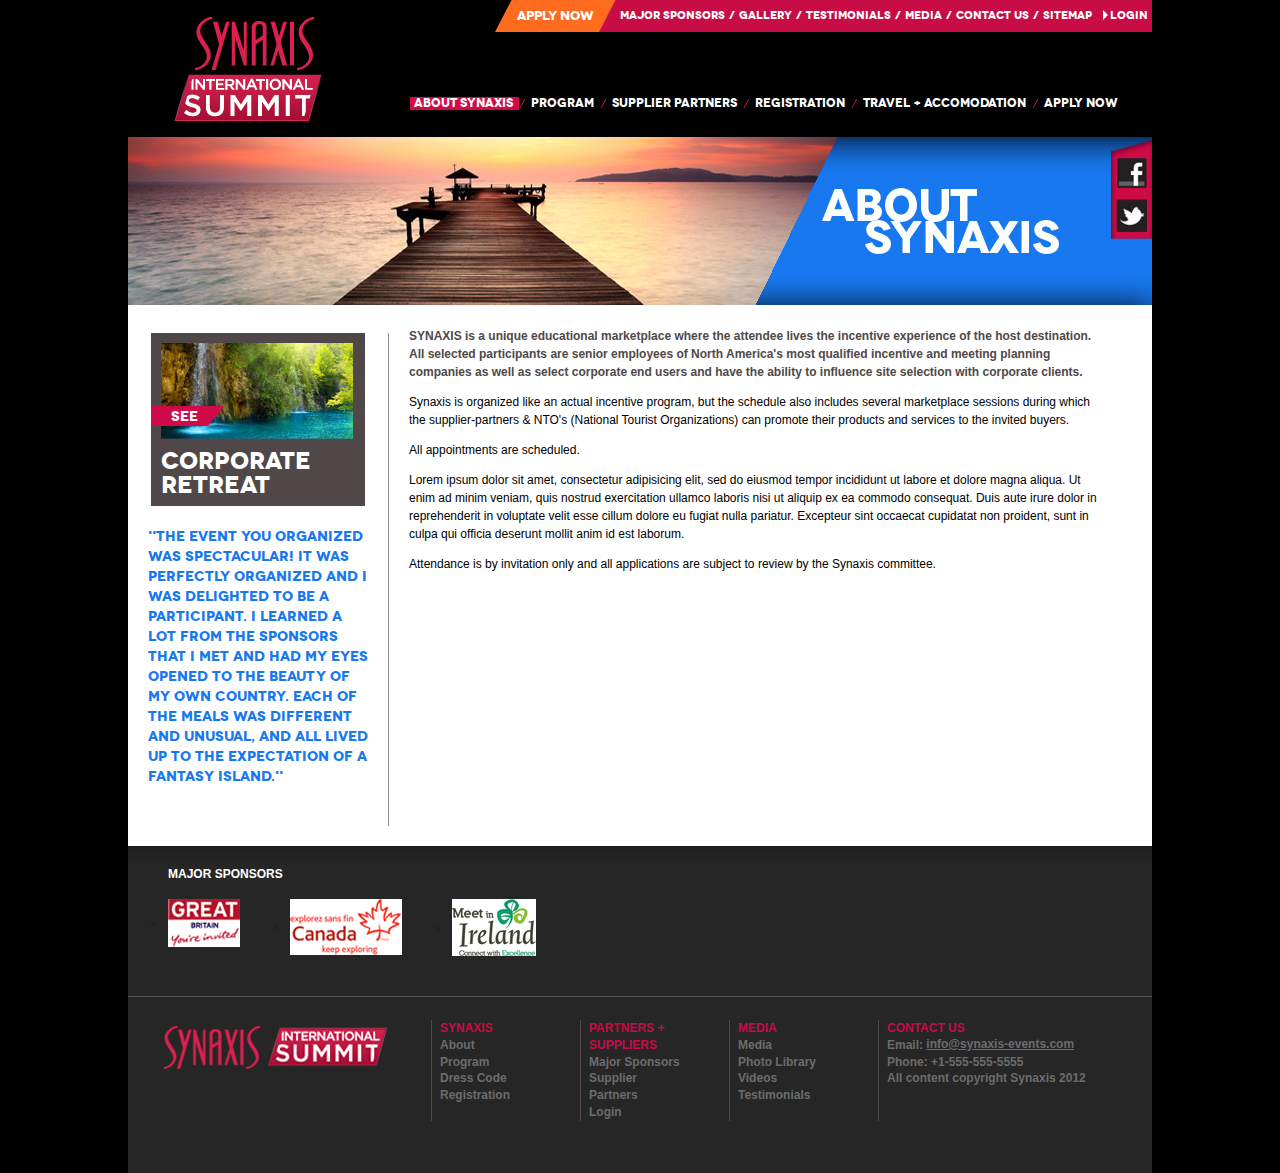
==== about.html @ 35f59255 "initial commit" ====
<!DOCTYPE html>
<!--[if IE 8]>         <html class="no-js lt-ie9"> <![endif]-->
<!--[if gt IE 8]><!--> <html class="no-js"> <!--<![endif]-->
    <head>
      <meta charset="utf-8">
      <meta http-equiv="X-UA-Compatible" content="IE=edge,chrome=1">
      <title>Synaxis - International Summit</title>
      <meta name="description" content="">
      <meta name="viewport" content="width=device-width">
      <link rel="stylesheet" href="css/normalize.min.css">
      <link rel="stylesheet" href="css/main.css">
      <!--[if lt IE 9]>
          <script src="//html5shiv.googlecode.com/svn/trunk/html5.js"></script>
          <script>window.html5 || document.write('<script src="js/vendor/html5shiv.js"><\/script>')</script>
      <![endif]-->
    </head>
    <body class="template-two">
      <!--[if lt IE 8]>
          <p class="chromeframe">You are using an outdated browser. <a href="http://browsehappy.com/">Upgrade your browser today</a> or <a href="http://www.google.com/chromeframe/?redirect=true">install Google Chrome Frame</a> to better experience this site.</p>
      <![endif]-->
      <header>
        <nav class="primary">
          <ul>
            <li><a href="#" title="APPLY NOW">APPLY NOW</a></li>
            <li><a href="#" title="Major sponsors">Major sponsors</a></li>
            <span class="slash">/</span>
            <li><a href="#" title="Gallery">Gallery</a></li>
            <span class="slash">/</span>
            <li><a href="#" title="TESTIMONIALS">TESTIMONIALS</a></li>
            <span class="slash">/</span>
            <li><a href="#" title="MEDIA">MEDIA</a></li>
            <span class="slash">/</span>
            <li><a href="#" title="CONTACT US">CONTACT US</a></li>
            <span class="slash">/</span>
            <li><a href="#" title="SITEMAP">SITEMAP</a></li>
            <li><a href="#" title="LOGIN">LOGIN</a></li>
          </ul>
        </nav>
        <h1 class="ir"><a href="#" title="homepage">Synaxis - International Summit</a></h1>
        <nav class="secondary">
          <ul>
            <li><a href="#" title="about SYNAXIS">About SYNAXIS</a></li>
            <li><a href="#" title="ProGRAM">ProGRAM</a></li>
            <li><a href="#" title="Aupplier Partners">Supplier Partners</a></li>
            <li><a href="#" title="Registration">Registration</a></li>
            <li><a href="#" title="Travel and ACCOMODATION">Travel + ACCOMODATION</a></li>
            <li><a href="#" title="APPLY NOW">APPLY NOW</a></li>
          </ul>
        </nav>
        <div class="clearfix"></div>
      </header>
      
      <div id="content">
        <div id="masthead">
          <img src="images/masthead-about.jpg" alt="masthead-about" width="1024" height="168" />
          <a href="#" title="facebook" class="ir">facebook link</a>
          <a href="#" title="twitter" class="ir">twitter link</a>
        </div>
        <aside>
          <div id="corporate-retreat">
            <img src="images/corporate-retreats.jpg" alt="corporate-retreats" width="192" height="96" />
            <p class="see">see</p>
            <h3>corporate retreat</h3>
          </div>
          <p>"The event you organized was spectacular! It was perfectly organized and I was delighted to be a
 participant. I learned a lot from the sponsors that I met and had my eyes opened to the beauty of my own country. Each of the meals was different and unusual, and all lived up to the expectation of a Fantasy Island."</p>
        </aside>
        <div class="verbage">
          <p class="intro">SYNAXIS is a unique educational marketplace where the attendee lives the incentive experience of the host destination. All selected participants are senior employees of North America's most qualified incentive and meeting planning companies as well as select corporate end users and have the ability to influence site selection with corporate clients.</p>
          <p>Synaxis is organized like an actual incentive program, but the schedule also includes several marketplace sessions during which the supplier-partners & NTO's (National Tourist Organizations) can promote their products and services to the invited buyers.</p>
          <p>All appointments are scheduled.</p>
          <p>Lorem ipsum dolor sit amet, consectetur adipisicing elit, sed do eiusmod tempor incididunt ut labore et dolore magna aliqua. Ut enim ad minim veniam, quis nostrud exercitation ullamco laboris nisi ut aliquip ex ea commodo consequat. Duis aute irure dolor in reprehenderit in voluptate velit esse cillum dolore eu fugiat nulla pariatur. Excepteur sint occaecat cupidatat non proident, sunt in culpa qui officia deserunt mollit anim id est laborum.</p>
          <p>Attendance is by invitation only and all applications are subject to review by the Synaxis committee.</p>
        </div>
        <div class="clearfix"></div>
      </div>
      
      <footer>
        <div id="sponsors">
          <h3>MAJOR SPONSORS</h3>
          <ul>
            <li><a href="#"><img src="images/sponsor1.png" alt="sponsor1" width="72" height="48" /></a></li>
            <li><a href="#"><img src="images/sponsor2.png" alt="sponsor2" width="112" height="56" /></a></li>
            <li><a href="#"><img src="images/sponsor3.png" alt="sponsor3" width="84" height="57" /></a></li>
          </ul>
        </div>
        <hr />
        <h2 class="ir"><a href="#" title="homepage">Synaxis - International Summit</a></h2>
        <nav>
          <ul>
            <li>SYNAXIS</li>
            <li><a href="#" title="About">About</a></li>
            <li><a href="#" title="Program">Program</a></li>
            <li><a href="#" title="Dress Code">Dress Code</a></li>
            <li><a href="#" title="Registration">Registration</a></li>
          </ul>
          <ul>
            <li>PARTNERS + SUPPLIERS</li>
            <li><a href="#" title="Major Sponsors">Major Sponsors</a></li>
            <li><a href="#" title="Supplier Partners">Supplier Partners</a></li>
            <li><a href="#" title="Login">Login</a></li>
          </ul>
          <ul>
            <li>MEDIA</li>
            <li><a href="#" title="Media">Media</a></li>
            <li><a href="#" title="Photo Library">Photo Library</a></li>
            <li><a href="#" title="Videos">Videos</a></li>
            <li><a href="#" title="Testimonials">Testimonials</a></li>
          </ul>
        </nav>
        <ul class="extra-info">
          <li>CONTACT US</li>
          <li>Email: <a href="mailto:info@synaxis-events.com">info@synaxis-events.com</a></li>
          <li>Phone: +1-555-555-5555</li>
          <li>All content copyright Synaxis 2012</li>
        </ul>
        <div class="clearfix"></div>
      </footer>
  
      <script src="//ajax.googleapis.com/ajax/libs/jquery/1.8.0/jquery.min.js"></script>
      <script>window.jQuery || document.write('<script src="js/vendor/jquery-1.8.0.min.js"><\/script>')</script>
  
      <script src="js/plugins.js"></script>
      <script src="js/main.js"></script>
    </body>
</html>
---- css/main.css ----
/* ==========================================================================
   HTML5 Boilerplate styles - h5bp.com (generated via initializr.com)
   ========================================================================== */

html, button, input, select, textarea { color: #222; }
body { font-size: 1em; line-height: 1.4; }
::-moz-selection { background: #b3d4fc; text-shadow: none; }
::selection { background: #b3d4fc; text-shadow: none; }
hr { display: block; height: 1px; border: 0; border-top: 1px solid #ccc; margin: 1em 0; padding: 0; }
img { vertical-align: middle; }
fieldset { border: 0; margin: 0; padding: 0; }
textarea { resize: vertical; }
.chromeframe { margin: 0.2em 0; background: #ccc; color: #000; padding: 0.2em 0; }


/* ==========================================================================
   Author's custom styles
   ========================================================================== */
@font-face {
    font-family: 'NovecentowideBookBold';
    src: url('../fonts/Novecentowide-Bold-webfont.eot');
    src: url('../fonts/Novecentowide-Bold-webfont.eot?#iefix') format('embedded-opentype'),
         url('../fonts/Novecentowide-Bold-webfont.woff') format('woff'),
         url('../fonts/Novecentowide-Bold-webfont.ttf') format('truetype'),
         url('../fonts/Novecentowide-Bold-webfont.svg#NovecentowideBookBold') format('svg');
    font-weight: normal;
    font-style: normal;

}
body { background-color: #000; width: 1024px; margin: 0 auto; font-family: 'NovecentowideBookBold', sans-serif;}
header .primary { height: 32px; float: right; background: #c70c46; font-size: 10.5px; }
header .primary ul { padding: 0; margin: 0; }
header .primary ul li, header .primary ul .slash { float: left; color: #fff; height: 32px; line-height: 3em; }
header .primary ul li a { color: #fff; text-decoration: none; margin: 0 4px; padding: 10px 0; }
header .primary ul li a:hover { color: #000; -webkit-transition: color 200ms linear; -moz-transition: color 200ms linear; -ms-transition: color 200ms linear; -o-transition: color 200ms linear; transition: color 200ms linear; }
header .primary ul li:first-child { background: url(../images/primary-middle-bg.png) repeat-x; font-size: 13px; line-height: 2.5em; }
header .primary ul li:first-child:before, header .primary ul li:first-child:after { display: inline-block; width: 18px; height: 32px; background: url(../images/primary-left-bg.png) no-repeat; content: ""; position: absolute; margin-left: -18px; }
header .primary ul li:first-child:after { background: url(../images/primary-right-bg.png) no-repeat; margin-right: -18px;}
header .primary ul li:first-child a { padding-right: 18px; }
header .primary ul li:last-child { margin-left: 10px; }
header .primary ul li:last-child:before { border-top: 5px solid transparent; border-bottom: 5px solid 
transparent; border-left: 5px solid #fff; display: block; position: absolute; content: ""; margin-top: 10px; margin-left: -3px; }
header h1 { margin: 0; padding: 0; display: inline; }
header h1 a { width: 150px; height: 106px; display: block; background: url(../images/logo-top.png) no-repeat; margin: 16px 0 0 45px; padding: 0; float: left; }
header .secondary { float: right;  font-size: 12px; margin-top: 65px; margin-right: 20px; }
header .secondary ul { padding: 0; margin: 0; }
header .secondary ul li { line-height: 13px; }
header .secondary ul li { float: left; color: #fff; height: 13px; }

header .secondary ul li:before, header .secondary ul li:after { display: inline-block; width: 8px; height: 13px; background: url(../images/secondary-slash-left.png) no-repeat; content: ""; position: absolute; margin-left: -8px; }
header .secondary ul li:first-child:before, header .secondary ul li:after { background: none; }
header .secondary ul li:hover { background-color: #d20a49; }
header .secondary ul li:hover:before, header .secondary ul li:hover:after { background: url(../images/secondary-left-bg.png) no-repeat; margin-left: -8px; }
header .secondary ul li:hover:after { background: url(../images/secondary-right-bg.png) no-repeat; margin-right: -8px;}
header .secondary ul li a { color: #fff; text-decoration: none; margin: 0 4px; padding-right: 10px; }

#content { margin-top: 15px; }
#slides { position: relative; margin-bottom: 11px; }
#slides .caption-top { position: absolute; z-index: 10; background: #000; color: #fff; padding: 2px 18px; margin-left: 45px; }
#slides .caption-top + .caption-top { margin-top: 45px; }
#slides .caption-top + .caption-top + .caption-top { margin-top: 74px; padding-left: 63px; margin-left: 0; color: #c70c46;  }
#slides .caption-top a { text-decoration: none; color: #C70C46; }
#slides .caption-top a:hover { color: #fc6a1f; -webkit-transition: color 200ms linear; -moz-transition: color 200ms linear; -ms-transition: color 200ms linear; -o-transition: color 200ms linear; transition: color 200ms linear; }
#slides .prev, #slides .next { position: absolute; top: 120px; z-index: 100; font-size: 50px; opacity: 0.5; color: #000; text-decoration: none; }
#slides .next { right: 400px; }
#slides .slides_container { width:709px; height:302px; }
#slides .slides_container div { width:709px; height:302px; display:block; }
#slides #slider-mask { position: absolute; top: 0; z-index: 20; right: 0; background: url(../images/slider-mask-bg.png) no-repeat; width: 466px; height: 302px; }
#slides #slider-mask  h3 { margin: 0; }
#slides #slider-mask  h3 a { display: block; margin-left: 150px; margin-bottom: 0; margin-top: 60px; color: #c70c46; font-size: 16px; text-decoration: none; }
#slides #slider-mask  h3 a:hover { color: #fc6a1f; -webkit-transition: color 200ms linear; -moz-transition: color 200ms linear; -ms-transition: color 200ms linear; -o-transition: color 200ms linear; transition: color 200ms linear; }
#slides #slider-mask  h4 { margin-top: 0; margin-left: 142px; color: #fff; font-size: 35px; }
#slides #slider-mask  h4 + h4 { margin-top: 90px; margin-left: 320px; }
#slides #slider-mask .ir { position: absolute; z-index: 20; top: 20px; right: 4px; width: 32px; height: 32px; }
#slides #slider-mask .ir:hover { background: url(../images/social.png) no-repeat; background-position-x: 1px; }
#slides #slider-mask .ir + .ir { top: 63px; }
#slides #slider-mask .ir + .ir:hover { background: url(../images/social.png) -31px 0 no-repeat; }
.double, .single { display: block; width: 487px; height: 151px; float: left; margin-left: 20px; margin-bottom: 13px; }
.single { width: 238px; margin-left: 10px; }
.about { background: url(../images/about-bg.png) no-repeat; }
.about h2 { color: #c70c46; padding: 35px 0 0 18px; font-size: 28px; margin: 0; }
.about p { color: #fff; padding: 0 0 0 18px; font-size: 14px; margin: 0; }
.about a { color: #c70c46; text-decoration: none; }
.about a:after { border-top: 5px solid transparent; border-bottom: 5px solid 
transparent; border-left: 5px solid #c70c46; position: absolute; content: ""; margin-top: 4px; margin-left: 3px; }
.about a:hover { color: #fc6a1f; -webkit-transition: color 200ms linear; -moz-transition: color 200ms linear; -ms-transition: color 200ms linear; -o-transition: color 200ms linear; transition: color 200ms linear; }
.program { background: url(../images/program-bg.png) no-repeat; }
.program:hover { background: url(../images/program-bg-hover.png) no-repeat; }
.program img, .register-online img, .supplier-partners img, .travel-accommodation img { margin: 10px 0 0 10px; }
.program h2 { margin: 0 0 0 8px; color: #fff; font-size: 24px; display: inline-block; }
.program p { margin: 0; padding: 0; font-size: 12px; color: #fff; line-height: 1em; text-align: right;
float: right; margin-right: 10px; margin-top: 2px; }
.register-online { background-color: #ff6c20; margin-left: 10px; text-decoration: none; }
.register-online:hover { background-color: #514849; }
.register-online h2 { margin: 0 0 0 8px; color: #fff; font-size: 24px; letter-spacing: -1px; }
.supplier-partners, .upcoming-events { background-color: #504848; }
.supplier-partners h2 { margin: 0; padding: 0; position: relative; bottom: 118px; left: 26px; width: 130px; color: #ff6c20; font-size: 28px; line-height: 27px; letter-spacing: -1px; }
.supplier-partners p { margin: 0; padding: 0; position: relative; bottom: 105px; width: 135px; left: 26px;
font-size: 14px; letter-spacing: -1px; line-height: 16px; }
.supplier-partners a { color: #c70c46; text-decoration: none; }
.supplier-partners a:after { border-top: 5px solid transparent; border-bottom: 5px solid 
transparent; border-left: 5px solid #c70c46; position: absolute; content: ""; margin-top: 4px; margin-left: 3px; }
.supplier-partners a:hover { color: #fc6a1f; -webkit-transition: color 200ms linear; -moz-transition: color 200ms linear; -ms-transition: color 200ms linear; -o-transition: color 200ms linear; transition: color 200ms linear; }
.travel-accommodation { background-color: #c70c46; margin-left: 10px; text-decoration: none; }
.travel-accommodation:hover { background-color: #514849; }
.travel-accommodation h2 { margin: 8px 0 0 8px; color: #fff; font-size: 15px; letter-spacing: -1px; }
.gallery-testimonials { width: 218px; height: 131px; border: 10px solid #c70c46; background-color: #000;; margin-left: 10px; }
.gallery-testimonials:after { content:""; position: absolute; width: 0; height: 0; border-left: 0 solid transparent; border-right: 50px solid transparent; border-top: 60px solid #c70c46; margin: 8px 0 0 150px; transform: -o-transform: skew(-40deg); -moz-transform: skew(-40deg); -webkit-transform: skew(-40deg); skew(-40deg); }
.gallery-testimonials h2 { margin: 8px 0 0 6px; color: #c70c46; font-size: 24px; line-height: 24px; letter-spacing: 1px; }
.gallery-testimonials p { color: #fff; padding: 10px 0 0 8px; font-size: 14px; margin: 0; }
.gallery-testimonials a { color: #c70c46; text-decoration: none; }
.gallery-testimonials a:after { border-top: 5px solid transparent; border-bottom: 5px solid 
transparent; border-left: 5px solid #c70c46; position: absolute; content: ""; margin-top: 4px; margin-left: 3px; }
.gallery-testimonials a:hover { color: #fc6a1f; -webkit-transition: color 200ms linear; -moz-transition: color 200ms linear; -ms-transition: color 200ms linear; -o-transition: color 200ms linear; transition: color 200ms linear; }
.upcoming-events { height: 209px; }
#slides-small { position: relative; margin: 10px 0 0 10px; }
#slides-small #slides-small-wrapper { overflow: hidden; width: 467px; position: relative; z-index: 20; }
#slides-small .slides_container { width:322px; height:189px; overflow: visible; }
#slides-small .slides_container div { width:322px; height:189px; display:block; }
#slides-small .prev, #slides-small .next { position: absolute; top: 75px; left: 5px; z-index: 100; font-size: 50px; opacity: 0.5; color: #fff; text-decoration: none; background-color: rgba(0, 0, 0, 0.9); line-height: 0.7em;}
#slides-small .next { left: 293px; }
#slides-small .slides_container { width:322px; height:189px; }
#slides-small .slides_container div { width:322px; height:189px; display:block; }
#slides-small .slides_container .caption { z-index:500; position:absolute; padding: 0; margin: 0; width: 135px; 	font-size:1.3em; line-height:1.33; color:#fff; }
#slides-small .slides_container .caption h3 { margin: 0; padding: 0; font-family: sans-serif; font-size: 12px; }
#slides-small .slides_container .caption p { margin: 0; padding: 0; font-family: sans-serif; font-size: 12px; color: #7d7d7d; }
.upcoming-events aside { width: 145px; height: 189px; background-color: #000; position: relative; bottom: 189px; left: 332px; }
.upcoming-events aside h2 { color: #c70c46; font-size: 22px; padding: 0; margin: 0; margin-left: 6px; padding-top: 17px; line-height: 1.1em; }
.upcoming-events aside span { color: #ff6c20; font-size: 32px; padding: 0; margin: 0; }
.read-more { font-family: Arial, sans-serif; font-weight: bold; color: #7d7d7d; font-size: 12px; width: 365px; }
.read-more p { margin-bottom: 0; }
.read-more article a { color: #c70c46; text-decoration: none; }
.read-more article a:after { border-top: 4px solid transparent; border-bottom: 4px solid transparent; border-left: 4px solid #c70c46; position: absolute; content: ""; margin-top: 4px; margin-left: 5px;} 
.read-more hr { border-top: 1px solid #585656; margin: 10px 0; }
.read-more article a:hover { color: #fc6a1f; -webkit-transition: color 200ms linear; -moz-transition: color 200ms linear; -ms-transition: color 200ms linear; -o-transition: color 200ms linear; transition: color 200ms linear; }
footer { background: url(../images/footer-top-bg.png) repeat-x #262626;  margin-top: 20px; padding-bottom: 40px; }
#sponsors { height: 140px; }
#sponsors h3 { margin: 0; color: #fff; font-family: Arial, sans-serif; font-size: 12px; padding: 20px 0 0 40px; }
#sponsors ul li { float: left; margin-right: 50px; }
footer hr { border-top: 1px solid #585656; margin: 10px 0; }
footer h2 { margin: 0; padding: 0; display: inline; }
footer h2 a { display: block; width: 228px; height: 48px; display: block; background: url(../images/logo-bottom.png) no-repeat; margin: 16px 0 0 35px; padding: 0; float: left; }
footer nav, footer .extra-info { float: left; }
footer nav ul, footer .extra-info { border-left: 1px solid #504848; padding: 0 0 0 8px; width: 100px;; margin-left: 40px; float: left; color: #c70c46; font-size: 12px; font-weight: bold; font-family: Arial, sans-serif; }
footer nav ul li a, footer .extra-info li { text-decoration: none; color: #6c6c6c; }
footer nav ul li a:hover, footer .extra-info li a:hover { color: #fc6a1f; -webkit-transition: color 200ms linear; -moz-transition: color 200ms linear; -ms-transition: color 200ms linear; -o-transition: color 200ms linear; transition: color 200ms linear; }
footer .extra-info { width: 210px; list-style: none; }
footer .extra-info li:first-child { color: #c70c46; }
footer .extra-info li a { position: relative; bottom: 1px; color: #6c6c6c; }

.lt-ie9 header .primary { width: 650px; }

.template-two header .secondary ul li:first-child { background-color: #d20a49; }
.template-two #masthead { position: relative; }
.template-two #masthead .ir { position: absolute; z-index: 20; top: 20px; right: 4px; width: 32px; height: 32px; }
.template-two #masthead .ir + .ir { top: 63px; }
.template-two #masthead .ir:hover { background: url(../images/social.png) no-repeat; background-position-x: 1px; }
.template-two #masthead .ir + .ir:hover { background: url(../images/social.png) -31px 0 no-repeat; }
.template-two #content { background-color: #fff; }
.template-two #content aside { width: 260px; border-right: 1px solid #929191; margin-top: 28px; float: left; margin-bottom: 20px; }
.template-two #corporate-retreat { width: 214px; height: 173px; background-color: #504848; margin: 0 auto; position: relative; }
.template-two #corporate-retreat img { margin: 10px; }
.template-two #corporate-retreat .see { padding: 0; margin: 0; position: absolute; bottom: 80px; left: 0; background-color: #d00a48; color: #fff; display: inline-block; padding-left: 20px; padding-right: 10px; }
.template-two #corporate-retreat .see:after {content:""; position: absolute; border-top: 0px solid transparent; border-left: 16px solid  #d00a48; border-bottom: 20px solid  transparent; margin: 0 0 0 10px; }
.template-two #corporate-retreat h3 { padding: 0; margin: 0 0 0 10px; color: #fff; line-height: 1em; font-size: 24px; }
.template-two #content aside p { color: #1778f0; font-size: 14px; line-height: 20px; margin: 20px; padding-bottom: 20px; }
.template-two #content .verbage { float: left; width: 695px; margin: 10px 0 0 20px; }
.template-two #content .verbage .intro { color: #504848; font-family: Arial, sans-serif; font-size: 12px;
line-height: 18px; font-weight: bold; }
.template-two #content .verbage p { color: #000; font-family: Arial, sans-serif; font-size: 12px; line-height: 18px; }
.template-two footer { margin-top: 0; }

.form #content { background-color: #fff; }
.form #masthead { position: relative; }
.form #masthead .ir { position: absolute; z-index: 20; top: 20px; right: 4px; width: 32px; height: 32px; }
.form #masthead .ir + .ir { top: 63px; }
.form #masthead .ir:hover { background: url(../images/social.png) no-repeat; background-position-x: 1px; }
.form #masthead .ir + .ir:hover { background: url(../images/social.png) -31px 0 no-repeat; }
.form form { background: #808080; padding: 20px; width: 944px; margin: 20px auto; }
.form form fieldset { border: none; margin-bottom: 10px; }
.form form legend { color: #fff; font-size: 16px; font-weight: bold; padding-bottom: 10px; text-shadow:0 0 5px #000, 0 0 1px transparent; }
.form form ul { padding-left: 20px; }
.form form ul li { background: rgb(166, 166, 166); border: 2px solid #f1f1f1; -moz-border-radius: 3px; -webkit-border-radius: 3px; -khtml-border-radius: 3px; border-radius: 3px; line-height: 30px; list-style: none; padding: 5px 10px; margin-bottom: 2px; }
.form form .details-personal label { width: 150px; }
.form form label { float: left; font-size: 13px; width: 350px; }

.form form .long-text { line-height: 15px; }
.form form .inputradiocheck + .inputradiocheck { margin-left: 50px; }
.form form input:not([type="radio"]), .form form textarea { background: #ffffff; border: none; -moz-border-radius: 3px; -webkit-border-radius: 3px; -khtml-border-radius: 3px; border-radius: 3px; font-family: sans-serif; font-size: 12px; outline: none; padding: 5px; width: 300px; }
.form form input[type="checkbox"] { width: 20px; }
.form form textarea { height: 50px; }
.form form fieldset:last-child { text-align: center; }
.form form input.btn { font-size: 16px; line-height: normal; padding: 9px 14px 9px; -webkit-border-radius: 3px; -moz-border-radius: 3px; border-radius: 3px;   
  background-color: hsl(345, 72%, 47%);
  background-repeat: repeat-x;
  filter: progid:DXImageTransform.Microsoft.gradient(startColorstr="#dc2855", endColorstr="#ce214c");
  background-image: -khtml-gradient(linear, left top, left bottom, from(#dc2855), to(#ce214c));
  background-image: -moz-linear-gradient(top, #dc2855, #ce214c);
  background-image: -ms-linear-gradient(top, #dc2855, #ce214c);
  background-image: -webkit-gradient(linear, left top, left bottom, color-stop(0%, #dc2855), color-stop(100%, #ce214c));
  background-image: -webkit-linear-gradient(top, #dc2855, #ce214c);
  background-image: -o-linear-gradient(top, #dc2855, #ce214c);
  background-image: linear-gradient(#dc2855, #ce214c);
  border-color: #ce214c #ce214c hsl(345, 72%, 46%);
  color: #fff;
  text-shadow: 0 -1px 0 rgba(0, 0, 0, 0.06);
  -webkit-font-smoothing: antialiased;
}
.form form input.btn:hover { color: #000; -webkit-transition: color 200ms linear; -moz-transition: color 200ms linear; -ms-transition: color 200ms linear; -o-transition: color 200ms linear; transition: color 200ms linear; }
.form footer { margin-top: 0; }

/* ==========================================================================
   Media Queries
   ========================================================================== */

@media only screen and (min-width: 35em) {

}

@media only screen and (-webkit-min-device-pixel-ratio: 1.5),
       only screen and (min-resolution: 144dpi) {

}

/* ==========================================================================
   Helper classes
   ========================================================================== */

.ir {
    background-color: transparent;
    border: 0;
    overflow: hidden;
    text-indent: -9999px;
}

.ir:before {
    content: "";
    display: block;
    width: 0;
    height: 100%;
}

.hidden {
    display: none !important;
    visibility: hidden;
}

.visuallyhidden {
    border: 0;
    clip: rect(0 0 0 0);
    height: 1px;
    margin: -1px;
    overflow: hidden;
    padding: 0;
    position: absolute;
    width: 1px;
}

.visuallyhidden.focusable:active,
.visuallyhidden.focusable:focus {
    clip: auto;
    height: auto;
    margin: 0;
    overflow: visible;
    position: static;
    width: auto;
}

.invisible {
    visibility: hidden;
}

.clearfix:before,
.clearfix:after {
    content: " ";
    display: table;
}

.clearfix:after {
    clear: both;
}

.clearfix {
    *zoom: 1;
}

/* ==========================================================================
   Print styles
   ========================================================================== */

@media print {
    * {
        background: transparent !important;
        color: #000 !important; /* Black prints faster: h5bp.com/s */
        box-shadow:none !important;
        text-shadow: none !important;
    }

    a,
    a:visited {
        text-decoration: underline;
    }

    a[href]:after {
        content: " (" attr(href) ")";
    }

    abbr[title]:after {
        content: " (" attr(title) ")";
    }

    /*
     * Don't show links for images, or javascript/internal links
     */

    .ir a:after,
    a[href^="javascript:"]:after,
    a[href^="#"]:after {
        content: "";
    }

    pre,
    blockquote {
        border: 1px solid #999;
        page-break-inside: avoid;
    }

    thead {
        display: table-header-group; /* h5bp.com/t */
    }

    tr,
    img {
        page-break-inside: avoid;
    }

    img {
        max-width: 100% !important;
    }

    @page {
        margin: 0.5cm;
    }

    p,
    h2,
    h3 {
        orphans: 3;
        widows: 3;
    }

    h2,
    h3 {
        page-break-after: avoid;
    }
}
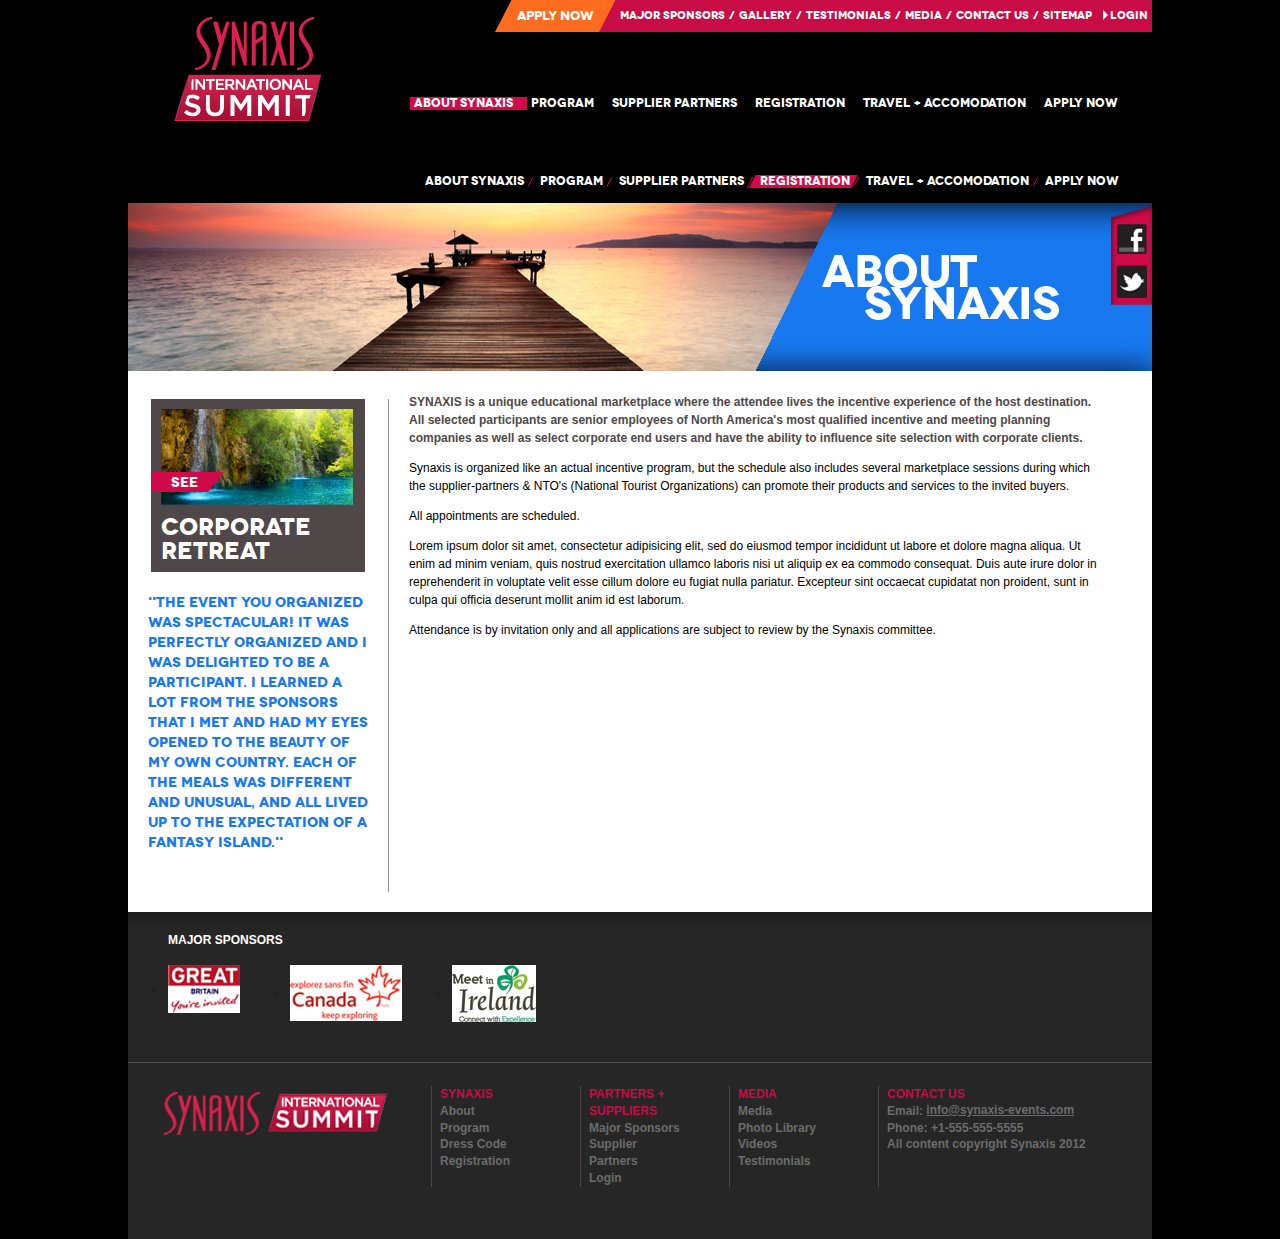
==== commit df8a33f8: "updated secondary nag…working now" ====
--- a/about.html
+++ b/about.html
@@ -47,6 +47,16 @@
             <li><a href="#" title="APPLY NOW">APPLY NOW</a></li>
           </ul>
         </nav>
+        <nav class="secondary">
+          <ul id="subnav">
+      			<li><a href="#" title="about SYNAXIS">About SYNAXIS</a></li>
+            <li><a href="#" title="ProGRAM">ProGRAM</a></li>
+            <li><a href="#" title="Aupplier Partners">Supplier Partners</a></li>
+            <li class="current_page_item"><a href="#" title="Registration">Registration</a></li>
+            <li><a href="#" title="Travel and ACCOMODATION">Travel + ACCOMODATION</a></li>
+            <li><a href="#" title="APPLY NOW">APPLY NOW</a></li>
+      		</ul>
+    		</nav>
         <div class="clearfix"></div>
       </header>
       
@@ -122,6 +132,34 @@
   
       <script src="js/plugins.js"></script>
       <script src="js/main.js"></script>
+      
+      <script>
+      
+	(function($){ 
+		
+		$(function(){
+			// Subnav jQuery
+			if ($('#subnav').length > 0){
+				$('#subnav li:first').addClass('first');
+				$('#subnav li:last').addClass('last');
+				$('#subnav li a').mouseover(function(){
+					$(this).parent().prev().addClass('previous-current');
+					$(this).parent().next().addClass('next-current');
+				});
+				$('#subnav li a').mouseout(function(){
+					$(this).parent().prev().removeClass('previous-current');
+					$(this).parent().next().removeClass('next-current');
+					$('#subnav li.current_page_item').prev().addClass('previous-current');
+					$('#subnav li.current_page_item').next().addClass('next-current');
+				});
+				$('#subnav li.current_page_item').prev().addClass('previous-current');
+				$('#subnav li.current_page_item').next().addClass('next-current');
+			}
+		});
+	})(jQuery);
+	
+      </script>
+      
     </body>
 </html>
 
--- a/css/main.css
+++ b/css/main.css
@@ -42,17 +42,72 @@
 transparent; border-left: 5px solid #fff; display: block; position: absolute; content: ""; margin-top: 10px; margin-left: -3px; }
 header h1 { margin: 0; padding: 0; display: inline; }
 header h1 a { width: 150px; height: 106px; display: block; background: url(../images/logo-top.png) no-repeat; margin: 16px 0 0 45px; padding: 0; float: left; }
+
 header .secondary { float: right;  font-size: 12px; margin-top: 65px; margin-right: 20px; }
 header .secondary ul { padding: 0; margin: 0; }
 header .secondary ul li { line-height: 13px; }
 header .secondary ul li { float: left; color: #fff; height: 13px; }
 
+/*
 header .secondary ul li:before, header .secondary ul li:after { display: inline-block; width: 8px; height: 13px; background: url(../images/secondary-slash-left.png) no-repeat; content: ""; position: absolute; margin-left: -8px; }
 header .secondary ul li:first-child:before, header .secondary ul li:after { background: none; }
 header .secondary ul li:hover { background-color: #d20a49; }
 header .secondary ul li:hover:before, header .secondary ul li:hover:after { background: url(../images/secondary-left-bg.png) no-repeat; margin-left: -8px; }
 header .secondary ul li:hover:after { background: url(../images/secondary-right-bg.png) no-repeat; margin-right: -8px;}
+*/
 header .secondary ul li a { color: #fff; text-decoration: none; margin: 0 4px; padding-right: 10px; }
+
+
+
+/* Navigation CSS */
+
+  #subnav li:first-child { background-color: transparent; }
+	#subnav li a {
+		margin:0;
+		display:block;
+		padding: 0px 13px 0px 3px;
+		background: url(../images/subnav-bg2.png) top right no-repeat;
+	}
+	
+	#subnav li:first-child:hover:before { display: inline-block; width: 8px; height: 13px; content: ""; position: absolute; background: url(../images/secondary-left-bg.png) no-repeat; }
+	
+	#subnav li.previous-current a {
+		background: url(../images/subnav-bg-left2.png) top right no-repeat;
+	}
+
+	#subnav li:first-child a:hover 
+	#subnav li.previous-current a {
+		background: url(../images/subnav-bg-left2.png) top right no-repeat;
+	}
+	#subnav li.previous-current a:hover {
+		background: #d20a49 url(../images/subnav-bg-double2.png) top right no-repeat;
+	}
+	#subnav li.first a {
+		padding-left:10px;
+	}
+	#subnav li.last a {
+		background: url(../images/subnav-bg-farright2.png) top right no-repeat;
+	}
+	#subnav li a:hover,
+	#subnav li.current_page_item a {
+		background: #d20a49 url(../images/subnav-bg-right2.png) top right no-repeat;
+	}
+	
+	#subnav li.current_page_item.last a,
+	#subnav li.last:hover a {
+		background: #d20a49 url(../images/subnav-bg-farrightright.png) top right no-repeat;
+	}
+	#subnav li.last a:hover { }
+	#subnav li.current_page_item.previous-current a {
+		background: #d20a49 url(../images/subnav-bg-double2.png) top right no-repeat;
+	}
+	#subnav li span {
+		color:#FE9914;
+		margin:0 6px 0 9px;
+	}
+
+
+
 
 #content { margin-top: 15px; }
 #slides { position: relative; margin-bottom: 11px; }
@@ -71,10 +126,10 @@
 #slides #slider-mask  h3 a:hover { color: #fc6a1f; -webkit-transition: color 200ms linear; -moz-transition: color 200ms linear; -ms-transition: color 200ms linear; -o-transition: color 200ms linear; transition: color 200ms linear; }
 #slides #slider-mask  h4 { margin-top: 0; margin-left: 142px; color: #fff; font-size: 35px; }
 #slides #slider-mask  h4 + h4 { margin-top: 90px; margin-left: 320px; }
-#slides #slider-mask .ir { position: absolute; z-index: 20; top: 20px; right: 4px; width: 32px; height: 32px; }
-#slides #slider-mask .ir:hover { background: url(../images/social.png) no-repeat; background-position-x: 1px; }
-#slides #slider-mask .ir + .ir { top: 63px; }
-#slides #slider-mask .ir + .ir:hover { background: url(../images/social.png) -31px 0 no-repeat; }
+#slides #slider-mask .ir { position: absolute; z-index: 20; top: 20px; right: 4px; width: 30px; height: 30px; background: url(../images/fb.png) }
+#slides #slider-mask .ir:hover { background: url(../images/fb-hover.png) no-repeat; }
+#slides #slider-mask .ir + .ir { top: 63px; background: url(../images/tw.png) no-repeat; }
+#slides #slider-mask .ir + .ir:hover { background: url(../images/tw-hover.png) no-repeat; }
 .double, .single { display: block; width: 487px; height: 151px; float: left; margin-left: 20px; margin-bottom: 13px; }
 .single { width: 238px; margin-left: 10px; }
 .about { background: url(../images/about-bg.png) no-repeat; }
@@ -176,11 +231,11 @@
 .form #masthead .ir + .ir { top: 63px; }
 .form #masthead .ir:hover { background: url(../images/social.png) no-repeat; background-position-x: 1px; }
 .form #masthead .ir + .ir:hover { background: url(../images/social.png) -31px 0 no-repeat; }
-.form form { background: #808080; padding: 20px; width: 944px; margin: 20px auto; }
+.form form { background: #808080; padding: 10px; width: 854px; margin: 50px auto;}
 .form form fieldset { border: none; margin-bottom: 10px; }
 .form form legend { color: #fff; font-size: 16px; font-weight: bold; padding-bottom: 10px; text-shadow:0 0 5px #000, 0 0 1px transparent; }
-.form form ul { padding-left: 20px; }
-.form form ul li { background: rgb(166, 166, 166); border: 2px solid #f1f1f1; -moz-border-radius: 3px; -webkit-border-radius: 3px; -khtml-border-radius: 3px; border-radius: 3px; line-height: 30px; list-style: none; padding: 5px 10px; margin-bottom: 2px; }
+.form form ul { padding: 0 20px; }
+.form form ul li { background: rgb(166, 166, 166); border: 2px solid #f1f1f1; -moz-border-radius: 3px; -webkit-border-radius: 3px; -khtml-border-radius: 3px; border-radius: 3px; line-height: 30px; list-style: none; padding: 5px 10px; margin-bottom: 2px; font-size: 12px; }
 .form form .details-personal label { width: 150px; }
 .form form label { float: left; font-size: 13px; width: 350px; }
 
@@ -190,24 +245,17 @@
 .form form input[type="checkbox"] { width: 20px; }
 .form form textarea { height: 50px; }
 .form form fieldset:last-child { text-align: center; }
-.form form input.btn { font-size: 16px; line-height: normal; padding: 9px 14px 9px; -webkit-border-radius: 3px; -moz-border-radius: 3px; border-radius: 3px;   
-  background-color: hsl(345, 72%, 47%);
-  background-repeat: repeat-x;
-  filter: progid:DXImageTransform.Microsoft.gradient(startColorstr="#dc2855", endColorstr="#ce214c");
-  background-image: -khtml-gradient(linear, left top, left bottom, from(#dc2855), to(#ce214c));
-  background-image: -moz-linear-gradient(top, #dc2855, #ce214c);
-  background-image: -ms-linear-gradient(top, #dc2855, #ce214c);
-  background-image: -webkit-gradient(linear, left top, left bottom, color-stop(0%, #dc2855), color-stop(100%, #ce214c));
-  background-image: -webkit-linear-gradient(top, #dc2855, #ce214c);
-  background-image: -o-linear-gradient(top, #dc2855, #ce214c);
-  background-image: linear-gradient(#dc2855, #ce214c);
-  border-color: #ce214c #ce214c hsl(345, 72%, 46%);
-  color: #fff;
-  text-shadow: 0 -1px 0 rgba(0, 0, 0, 0.06);
-  -webkit-font-smoothing: antialiased;
-}
-.form form input.btn:hover { color: #000; -webkit-transition: color 200ms linear; -moz-transition: color 200ms linear; -ms-transition: color 200ms linear; -o-transition: color 200ms linear; transition: color 200ms linear; }
+.form form input.btn { font-size: 16px; line-height: normal; padding: 9px 14px 9px; -webkit-border-radius: 3px; -moz-border-radius: 3px; border-radius: 3px; border: 1px solid #ccc; border-bottom-color: #bbb; -webkit-box-shadow: inset 0 1px 0 rgba(255, 255, 255, 0.2), 0 1px 2px rgba(0, 0, 0, 0.05); -moz-box-shadow: inset 0 1px 0 rgba(255, 255, 255, 0.2), 0 1px 2px rgba(0, 0, 0, 0.05); box-shadow: inset 0 1px 0 rgba(255, 255, 255, 0.2), 0 1px 2px rgba(0, 0, 0, 0.05); border: 1px solid #ccc; background-color: hsl(345, 72%, 44%) !important; background-repeat: repeat-x; filter: progid:DXImageTransform.Microsoft.gradient(startColorstr="#de355f", endColorstr="#c01f47"); background-image: -khtml-gradient(linear, left top, left bottom, from(#de355f), to(#c01f47)); background-image: -moz-linear-gradient(top, #de355f, #c01f47); background-image: -ms-linear-gradient(top, #de355f, #c01f47); background-image: -webkit-gradient(linear, left top, left bottom, color-stop(0%, #de355f), color-stop(100%, #c01f47)); background-image: -webkit-linear-gradient(top, #de355f, #c01f47); background-image: -o-linear-gradient(top, #de355f, #c01f47); background-image: linear-gradient(#de355f, #c01f47); border-color: #c01f47 #c01f47 hsl(345, 72%, 41.5%); color: #fff; text-shadow: 0 -1px 0 rgba(0, 0, 0, 0.16); -webkit-font-smoothing: antialiased;
+}
+.form form input.btn:hover { color: #000; -webkit-transition: 200ms linear; -moz-transition: 200ms linear; -ms-transition: 200ms linear; -o-transition: 200ms linear; transition: 200ms linear; background-position: 0px -15px;}
+.form form input.btn:active { box-shadow: 0px 3px 7px rgba(0, 0, 0, 0.1) inset, 0px 1px 2px rgba(0, 0, 0, 0.05); color: #ff6c20; }
 .form footer { margin-top: 0; }
+
+
+
+
+
+
 
 /* ==========================================================================
    Media Queries
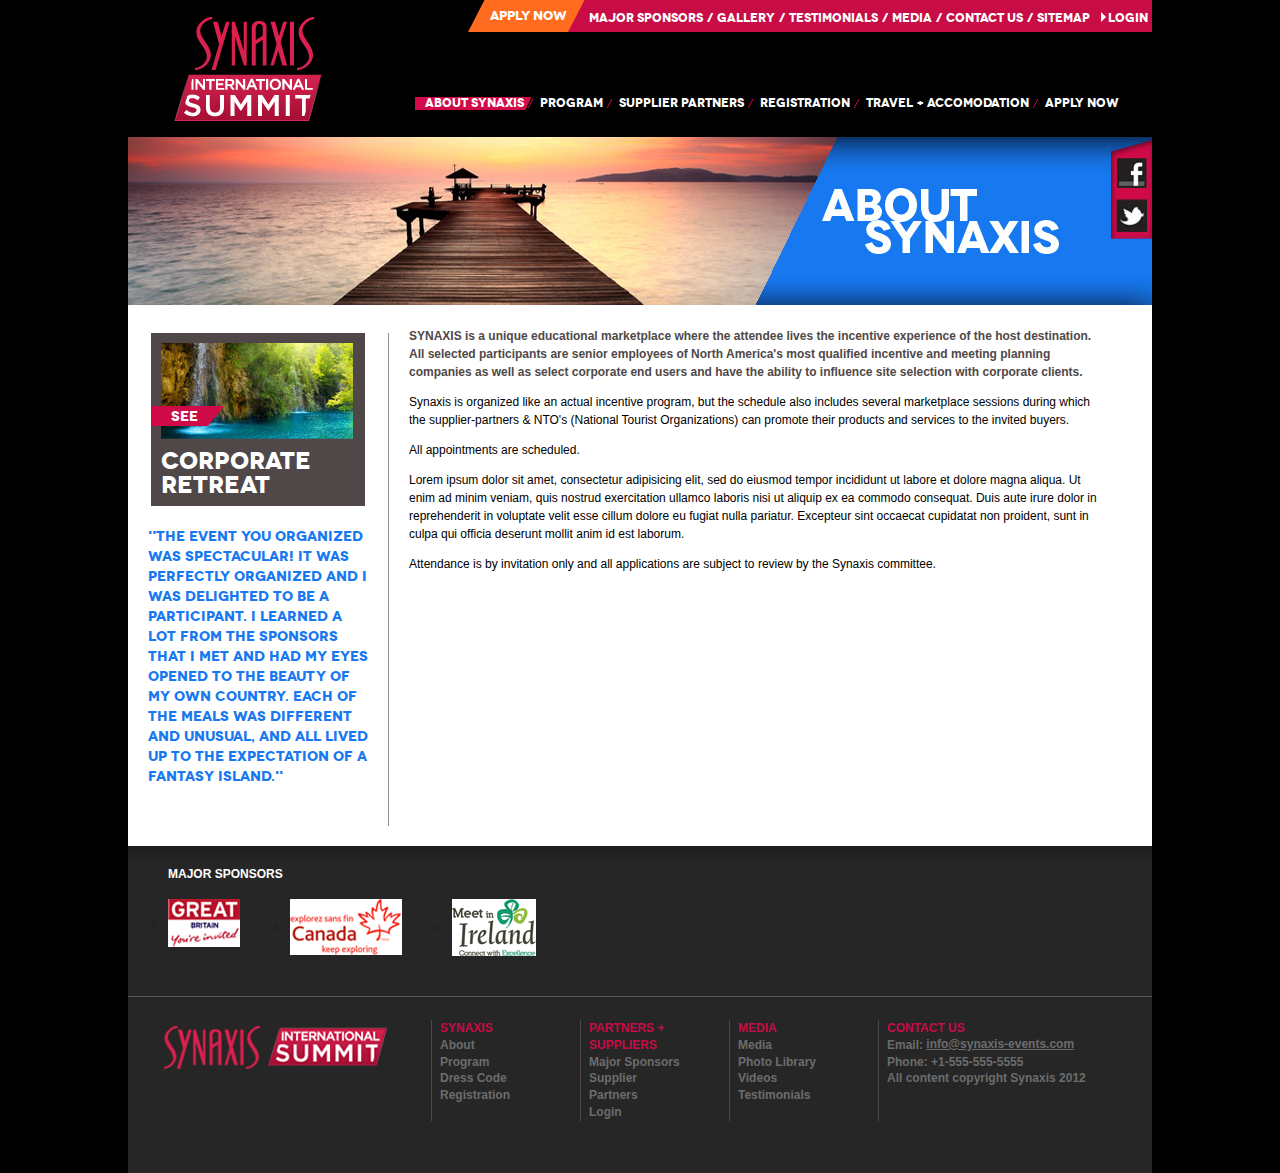
==== commit 912ba8ab: "almost done…fixed ie9 and firefox nav. 2 things left: about hover current and ie8" ====
--- a/about.html
+++ b/about.html
@@ -38,24 +38,14 @@
         </nav>
         <h1 class="ir"><a href="#" title="homepage">Synaxis - International Summit</a></h1>
         <nav class="secondary">
-          <ul>
-            <li><a href="#" title="about SYNAXIS">About SYNAXIS</a></li>
+          <ul id="subnav">
+      			<li class="current_page_item"><a href="#" title="about SYNAXIS">About SYNAXIS</a></li>
             <li><a href="#" title="ProGRAM">ProGRAM</a></li>
             <li><a href="#" title="Aupplier Partners">Supplier Partners</a></li>
             <li><a href="#" title="Registration">Registration</a></li>
             <li><a href="#" title="Travel and ACCOMODATION">Travel + ACCOMODATION</a></li>
             <li><a href="#" title="APPLY NOW">APPLY NOW</a></li>
-          </ul>
-        </nav>
-        <nav class="secondary">
-          <ul id="subnav">
-      			<li><a href="#" title="about SYNAXIS">About SYNAXIS</a></li>
-            <li><a href="#" title="ProGRAM">ProGRAM</a></li>
-            <li><a href="#" title="Aupplier Partners">Supplier Partners</a></li>
-            <li class="current_page_item"><a href="#" title="Registration">Registration</a></li>
-            <li><a href="#" title="Travel and ACCOMODATION">Travel + ACCOMODATION</a></li>
-            <li><a href="#" title="APPLY NOW">APPLY NOW</a></li>
-      		</ul>
+  	  		</ul>
     		</nav>
         <div class="clearfix"></div>
       </header>
@@ -132,34 +122,7 @@
   
       <script src="js/plugins.js"></script>
       <script src="js/main.js"></script>
-      
-      <script>
-      
-	(function($){ 
-		
-		$(function(){
-			// Subnav jQuery
-			if ($('#subnav').length > 0){
-				$('#subnav li:first').addClass('first');
-				$('#subnav li:last').addClass('last');
-				$('#subnav li a').mouseover(function(){
-					$(this).parent().prev().addClass('previous-current');
-					$(this).parent().next().addClass('next-current');
-				});
-				$('#subnav li a').mouseout(function(){
-					$(this).parent().prev().removeClass('previous-current');
-					$(this).parent().next().removeClass('next-current');
-					$('#subnav li.current_page_item').prev().addClass('previous-current');
-					$('#subnav li.current_page_item').next().addClass('next-current');
-				});
-				$('#subnav li.current_page_item').prev().addClass('previous-current');
-				$('#subnav li.current_page_item').next().addClass('next-current');
-			}
-		});
-	})(jQuery);
-	
-      </script>
-      
+
     </body>
 </html>
 
--- a/css/main.css
+++ b/css/main.css
@@ -28,33 +28,24 @@
 
 }
 body { background-color: #000; width: 1024px; margin: 0 auto; font-family: 'NovecentowideBookBold', sans-serif;}
-header .primary { height: 32px; float: right; background: #c70c46; font-size: 10.5px; }
-header .primary ul { padding: 0; margin: 0; }
+header .primary { height: 32px; float: right; background: #c70c46; font-size: 12px; }
+header .primary ul { padding: 0; margin: 0; text-transform: uppercase; }
 header .primary ul li, header .primary ul .slash { float: left; color: #fff; height: 32px; line-height: 3em; }
 header .primary ul li a { color: #fff; text-decoration: none; margin: 0 4px; padding: 10px 0; }
 header .primary ul li a:hover { color: #000; -webkit-transition: color 200ms linear; -moz-transition: color 200ms linear; -ms-transition: color 200ms linear; -o-transition: color 200ms linear; transition: color 200ms linear; }
 header .primary ul li:first-child { background: url(../images/primary-middle-bg.png) repeat-x; font-size: 13px; line-height: 2.5em; }
 header .primary ul li:first-child:before, header .primary ul li:first-child:after { display: inline-block; width: 18px; height: 32px; background: url(../images/primary-left-bg.png) no-repeat; content: ""; position: absolute; margin-left: -18px; }
-header .primary ul li:first-child:after { background: url(../images/primary-right-bg.png) no-repeat; margin-right: -18px;}
-header .primary ul li:first-child a { padding-right: 18px; }
+header .primary ul li:first-child:after { display: inline; background: url(../images/primary-right-bg.png) no-repeat; }
+header .primary ul li:first-child a { padding-right: 18px; margin-right: 0; }
 header .primary ul li:last-child { margin-left: 10px; }
 header .primary ul li:last-child:before { border-top: 5px solid transparent; border-bottom: 5px solid 
-transparent; border-left: 5px solid #fff; display: block; position: absolute; content: ""; margin-top: 10px; margin-left: -3px; }
+transparent; border-left: 5px solid #fff; display: block; position: absolute; content: ""; margin-top: 12px; margin-left: -3px; }
 header h1 { margin: 0; padding: 0; display: inline; }
 header h1 a { width: 150px; height: 106px; display: block; background: url(../images/logo-top.png) no-repeat; margin: 16px 0 0 45px; padding: 0; float: left; }
 
 header .secondary { float: right;  font-size: 12px; margin-top: 65px; margin-right: 20px; }
-header .secondary ul { padding: 0; margin: 0; }
-header .secondary ul li { line-height: 13px; }
-header .secondary ul li { float: left; color: #fff; height: 13px; }
-
-/*
-header .secondary ul li:before, header .secondary ul li:after { display: inline-block; width: 8px; height: 13px; background: url(../images/secondary-slash-left.png) no-repeat; content: ""; position: absolute; margin-left: -8px; }
-header .secondary ul li:first-child:before, header .secondary ul li:after { background: none; }
-header .secondary ul li:hover { background-color: #d20a49; }
-header .secondary ul li:hover:before, header .secondary ul li:hover:after { background: url(../images/secondary-left-bg.png) no-repeat; margin-left: -8px; }
-header .secondary ul li:hover:after { background: url(../images/secondary-right-bg.png) no-repeat; margin-right: -8px;}
-*/
+header .secondary ul { padding: 0; margin: 0; text-transform: uppercase; }
+header .secondary ul li { float: left; color: #fff; height: 13px; line-height: 13px; }
 header .secondary ul li a { color: #fff; text-decoration: none; margin: 0 4px; padding-right: 10px; }
 
 
@@ -203,8 +194,6 @@
 footer .extra-info li:first-child { color: #c70c46; }
 footer .extra-info li a { position: relative; bottom: 1px; color: #6c6c6c; }
 
-.lt-ie9 header .primary { width: 650px; }
-
 .template-two header .secondary ul li:first-child { background-color: #d20a49; }
 .template-two #masthead { position: relative; }
 .template-two #masthead .ir { position: absolute; z-index: 20; top: 20px; right: 4px; width: 32px; height: 32px; }
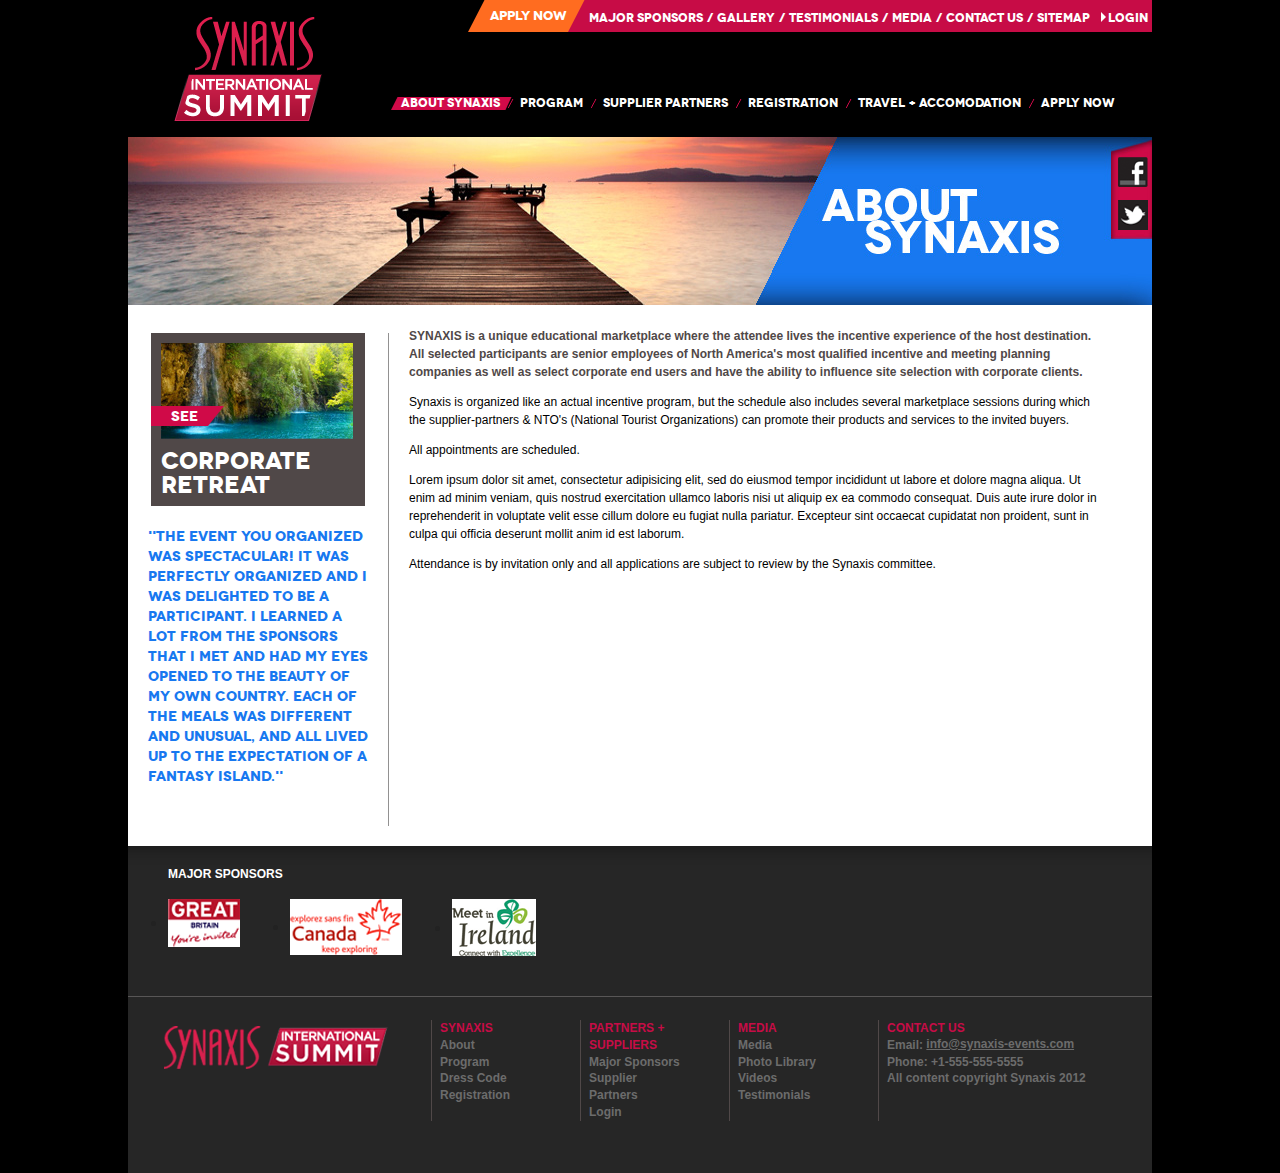
==== commit 1c1bb04b: "MBA changes - last ones?" ====
--- a/about.html
+++ b/about.html
@@ -33,7 +33,7 @@
             <li><a href="#" title="CONTACT US">CONTACT US</a></li>
             <span class="slash">/</span>
             <li><a href="#" title="SITEMAP">SITEMAP</a></li>
-            <li><a href="#" title="LOGIN">LOGIN</a></li>
+            <li class="last"><a href="#" title="LOGIN">LOGIN</a></li>
           </ul>
         </nav>
         <h1 class="ir"><a href="#" title="homepage">Synaxis - International Summit</a></h1>
--- a/css/main.css
+++ b/css/main.css
@@ -37,68 +37,29 @@
 header .primary ul li:first-child:before, header .primary ul li:first-child:after { display: inline-block; width: 18px; height: 32px; background: url(../images/primary-left-bg.png) no-repeat; content: ""; position: absolute; margin-left: -18px; }
 header .primary ul li:first-child:after { display: inline; background: url(../images/primary-right-bg.png) no-repeat; }
 header .primary ul li:first-child a { padding-right: 18px; margin-right: 0; }
-header .primary ul li:last-child { margin-left: 10px; }
-header .primary ul li:last-child:before { border-top: 5px solid transparent; border-bottom: 5px solid 
-transparent; border-left: 5px solid #fff; display: block; position: absolute; content: ""; margin-top: 12px; margin-left: -3px; }
+header .primary ul li:last-child { padding-left: 10px; }
+header .primary ul li:last-child:before { border-top: 5px solid transparent; border-bottom: 5px solid transparent; border-left: 5px solid #fff; display: block; position: absolute; content: ""; margin-top: 12px; margin-left: -3px; }
+.lt-ie9 header .primary ul li.last { background: url(../images/login-bg.png) no-repeat; background-position-x: 3px; background-position-y: 13px; }
+.lt-ie9 header .primary ul li.last a { padding-left: 10px; }
+.lt-ie9 header .primary ul li:first-child, .lt-ie9 header .primary ul li:first-child a { margin: 0; padding: 0; }
+.lt-ie9 header .primary ul li:first-child:before, .lt-ie9 header .primary ul li:first-child:after { content: ""; display: none; }
+.lt-ie9 header .primary ul li:first-child a { width: 128px; height: 32px; display: block; text-align: center; background: url(../images/ie8-primary-bg.png) no-repeat; }
 header h1 { margin: 0; padding: 0; display: inline; }
 header h1 a { width: 150px; height: 106px; display: block; background: url(../images/logo-top.png) no-repeat; margin: 16px 0 0 45px; padding: 0; float: left; }
-
 header .secondary { float: right;  font-size: 12px; margin-top: 65px; margin-right: 20px; }
 header .secondary ul { padding: 0; margin: 0; text-transform: uppercase; }
 header .secondary ul li { float: left; color: #fff; height: 13px; line-height: 13px; }
 header .secondary ul li a { color: #fff; text-decoration: none; margin: 0 4px; padding-right: 10px; }
-
-
-
-/* Navigation CSS */
-
-  #subnav li:first-child { background-color: transparent; }
-	#subnav li a {
-		margin:0;
-		display:block;
-		padding: 0px 13px 0px 3px;
-		background: url(../images/subnav-bg2.png) top right no-repeat;
-	}
-	
-	#subnav li:first-child:hover:before { display: inline-block; width: 8px; height: 13px; content: ""; position: absolute; background: url(../images/secondary-left-bg.png) no-repeat; }
-	
-	#subnav li.previous-current a {
-		background: url(../images/subnav-bg-left2.png) top right no-repeat;
-	}
-
-	#subnav li:first-child a:hover 
-	#subnav li.previous-current a {
-		background: url(../images/subnav-bg-left2.png) top right no-repeat;
-	}
-	#subnav li.previous-current a:hover {
-		background: #d20a49 url(../images/subnav-bg-double2.png) top right no-repeat;
-	}
-	#subnav li.first a {
-		padding-left:10px;
-	}
-	#subnav li.last a {
-		background: url(../images/subnav-bg-farright2.png) top right no-repeat;
-	}
-	#subnav li a:hover,
-	#subnav li.current_page_item a {
-		background: #d20a49 url(../images/subnav-bg-right2.png) top right no-repeat;
-	}
-	
-	#subnav li.current_page_item.last a,
-	#subnav li.last:hover a {
-		background: #d20a49 url(../images/subnav-bg-farrightright.png) top right no-repeat;
-	}
-	#subnav li.last a:hover { }
-	#subnav li.current_page_item.previous-current a {
-		background: #d20a49 url(../images/subnav-bg-double2.png) top right no-repeat;
-	}
-	#subnav li span {
-		color:#FE9914;
-		margin:0 6px 0 9px;
-	}
-
-
-
+#subnav li:first-child { background-color: transparent; }
+#subnav li a { margin:0; display:block; padding: 0px 17px 0px 3px; background: url(../images/subnav-bg2.png) top right no-repeat; }
+#subnav { height: 13px; margin-left: -8px; padding-left: 8px; background-position: left center; background-repeat: no-repeat; }
+#subnav li.first a { padding-left: 2px; }
+#subnav li.previous-current a { background: url(../images/subnav-bg-left2.png) top right no-repeat; }
+#subnav li.previous-current a:hover { background: #d20a49 url(../images/subnav-bg-double2.png) top right no-repeat; }
+#subnav li.last a { background: url(../images/subnav-bg-farright2.png) top right no-repeat; }
+#subnav li a:hover, #subnav li.current_page_item a { background: #d20a49 url(../images/subnav-bg-right2.png) top right no-repeat; }
+#subnav li.current_page_item.last a, #subnav li.last:hover a { background: #d20a49 url(../images/subnav-bg-farrightright.png) top right no-repeat; }
+#subnav li.current_page_item.previous-current a { background: #d20a49 url(../images/subnav-bg-double2.png) top right no-repeat; }
 
 #content { margin-top: 15px; }
 #slides { position: relative; margin-bottom: 11px; }
@@ -131,6 +92,7 @@
 transparent; border-left: 5px solid #c70c46; position: absolute; content: ""; margin-top: 4px; margin-left: 3px; }
 .about a:hover { color: #fc6a1f; -webkit-transition: color 200ms linear; -moz-transition: color 200ms linear; -ms-transition: color 200ms linear; -o-transition: color 200ms linear; transition: color 200ms linear; }
 .program { background: url(../images/program-bg.png) no-repeat; }
+.program, .program p { text-decoration: none; }
 .program:hover { background: url(../images/program-bg-hover.png) no-repeat; }
 .program img, .register-online img, .supplier-partners img, .travel-accommodation img { margin: 10px 0 0 10px; }
 .program h2 { margin: 0 0 0 8px; color: #fff; font-size: 24px; display: inline-block; }
@@ -167,18 +129,22 @@
 #slides-small .next { left: 293px; }
 #slides-small .slides_container { width:322px; height:189px; }
 #slides-small .slides_container div { width:322px; height:189px; display:block; }
-#slides-small .slides_container .caption { z-index:500; position:absolute; padding: 0; margin: 0; width: 135px; 	font-size:1.3em; line-height:1.33; color:#fff; }
+#slides-small .slides_container .caption { z-index:500; position:absolute; padding: 0; margin: 0; width: 130px; 	font-size:1.3em; line-height:1.33; color:#fff; }
 #slides-small .slides_container .caption h3 { margin: 0; padding: 0; font-family: sans-serif; font-size: 12px; }
 #slides-small .slides_container .caption p { margin: 0; padding: 0; font-family: sans-serif; font-size: 12px; color: #7d7d7d; }
 .upcoming-events aside { width: 145px; height: 189px; background-color: #000; position: relative; bottom: 189px; left: 332px; }
 .upcoming-events aside h2 { color: #c70c46; font-size: 22px; padding: 0; margin: 0; margin-left: 6px; padding-top: 17px; line-height: 1.1em; }
 .upcoming-events aside span { color: #ff6c20; font-size: 32px; padding: 0; margin: 0; }
+@media only screen and (device-width: 768px) {
+  .upcoming-events aside span { font-size: 30px; }
+}
 .read-more { font-family: Arial, sans-serif; font-weight: bold; color: #7d7d7d; font-size: 12px; width: 365px; }
 .read-more p { margin-bottom: 0; }
 .read-more article a { color: #c70c46; text-decoration: none; }
 .read-more article a:after { border-top: 4px solid transparent; border-bottom: 4px solid transparent; border-left: 4px solid #c70c46; position: absolute; content: ""; margin-top: 4px; margin-left: 5px;} 
 .read-more hr { border-top: 1px solid #585656; margin: 10px 0; }
 .read-more article a:hover { color: #fc6a1f; -webkit-transition: color 200ms linear; -moz-transition: color 200ms linear; -ms-transition: color 200ms linear; -o-transition: color 200ms linear; transition: color 200ms linear; }
+
 footer { background: url(../images/footer-top-bg.png) repeat-x #262626;  margin-top: 20px; padding-bottom: 40px; }
 #sponsors { height: 140px; }
 #sponsors h3 { margin: 0; color: #fff; font-family: Arial, sans-serif; font-size: 12px; padding: 20px 0 0 40px; }
@@ -196,10 +162,10 @@
 
 .template-two header .secondary ul li:first-child { background-color: #d20a49; }
 .template-two #masthead { position: relative; }
-.template-two #masthead .ir { position: absolute; z-index: 20; top: 20px; right: 4px; width: 32px; height: 32px; }
-.template-two #masthead .ir + .ir { top: 63px; }
-.template-two #masthead .ir:hover { background: url(../images/social.png) no-repeat; background-position-x: 1px; }
-.template-two #masthead .ir + .ir:hover { background: url(../images/social.png) -31px 0 no-repeat; }
+.template-two #masthead .ir { position: absolute; z-index: 20; top: 20px; right: 4px; width: 30px; height: 30px; background: url(../images/fb.png) }
+.template-two #masthead .ir:hover { background: url(../images/fb-hover.png) no-repeat; }
+.template-two #masthead .ir + .ir { top: 63px; background: url(../images/tw.png) no-repeat; }
+.template-two #masthead .ir + .ir:hover { background: url(../images/tw-hover.png) no-repeat; }
 .template-two #content { background-color: #fff; }
 .template-two #content aside { width: 260px; border-right: 1px solid #929191; margin-top: 28px; float: left; margin-bottom: 20px; }
 .template-two #corporate-retreat { width: 214px; height: 173px; background-color: #504848; margin: 0 auto; position: relative; }
@@ -216,10 +182,10 @@
 
 .form #content { background-color: #fff; }
 .form #masthead { position: relative; }
-.form #masthead .ir { position: absolute; z-index: 20; top: 20px; right: 4px; width: 32px; height: 32px; }
-.form #masthead .ir + .ir { top: 63px; }
-.form #masthead .ir:hover { background: url(../images/social.png) no-repeat; background-position-x: 1px; }
-.form #masthead .ir + .ir:hover { background: url(../images/social.png) -31px 0 no-repeat; }
+.form #masthead .ir { position: absolute; z-index: 20; top: 20px; right: 4px; width: 30px; height: 30px; background: url(../images/fb.png) }
+.form #masthead .ir:hover { background: url(../images/fb-hover.png) no-repeat; }
+.form #masthead .ir + .ir { top: 63px; background: url(../images/tw.png) no-repeat; }
+.form #masthead .ir + .ir:hover { background: url(../images/tw-hover.png) no-repeat; }
 .form form { background: #808080; padding: 10px; width: 854px; margin: 50px auto;}
 .form form fieldset { border: none; margin-bottom: 10px; }
 .form form legend { color: #fff; font-size: 16px; font-weight: bold; padding-bottom: 10px; text-shadow:0 0 5px #000, 0 0 1px transparent; }
@@ -227,15 +193,13 @@
 .form form ul li { background: rgb(166, 166, 166); border: 2px solid #f1f1f1; -moz-border-radius: 3px; -webkit-border-radius: 3px; -khtml-border-radius: 3px; border-radius: 3px; line-height: 30px; list-style: none; padding: 5px 10px; margin-bottom: 2px; font-size: 12px; }
 .form form .details-personal label { width: 150px; }
 .form form label { float: left; font-size: 13px; width: 350px; }
-
 .form form .long-text { line-height: 15px; }
 .form form .inputradiocheck + .inputradiocheck { margin-left: 50px; }
 .form form input:not([type="radio"]), .form form textarea { background: #ffffff; border: none; -moz-border-radius: 3px; -webkit-border-radius: 3px; -khtml-border-radius: 3px; border-radius: 3px; font-family: sans-serif; font-size: 12px; outline: none; padding: 5px; width: 300px; }
 .form form input[type="checkbox"] { width: 20px; }
 .form form textarea { height: 50px; }
-.form form fieldset:last-child { text-align: center; }
-.form form input.btn { font-size: 16px; line-height: normal; padding: 9px 14px 9px; -webkit-border-radius: 3px; -moz-border-radius: 3px; border-radius: 3px; border: 1px solid #ccc; border-bottom-color: #bbb; -webkit-box-shadow: inset 0 1px 0 rgba(255, 255, 255, 0.2), 0 1px 2px rgba(0, 0, 0, 0.05); -moz-box-shadow: inset 0 1px 0 rgba(255, 255, 255, 0.2), 0 1px 2px rgba(0, 0, 0, 0.05); box-shadow: inset 0 1px 0 rgba(255, 255, 255, 0.2), 0 1px 2px rgba(0, 0, 0, 0.05); border: 1px solid #ccc; background-color: hsl(345, 72%, 44%) !important; background-repeat: repeat-x; filter: progid:DXImageTransform.Microsoft.gradient(startColorstr="#de355f", endColorstr="#c01f47"); background-image: -khtml-gradient(linear, left top, left bottom, from(#de355f), to(#c01f47)); background-image: -moz-linear-gradient(top, #de355f, #c01f47); background-image: -ms-linear-gradient(top, #de355f, #c01f47); background-image: -webkit-gradient(linear, left top, left bottom, color-stop(0%, #de355f), color-stop(100%, #c01f47)); background-image: -webkit-linear-gradient(top, #de355f, #c01f47); background-image: -o-linear-gradient(top, #de355f, #c01f47); background-image: linear-gradient(#de355f, #c01f47); border-color: #c01f47 #c01f47 hsl(345, 72%, 41.5%); color: #fff; text-shadow: 0 -1px 0 rgba(0, 0, 0, 0.16); -webkit-font-smoothing: antialiased;
-}
+.form form fieldset.last { text-align: center; }
+.form form input.btn { font-size: 16px; line-height: normal; padding: 9px 14px 9px; -webkit-border-radius: 3px; -moz-border-radius: 3px; border-radius: 3px; border: 1px solid #ccc; border-bottom-color: #bbb; -webkit-box-shadow: inset 0 1px 0 rgba(255, 255, 255, 0.2), 0 1px 2px rgba(0, 0, 0, 0.05); -moz-box-shadow: inset 0 1px 0 rgba(255, 255, 255, 0.2), 0 1px 2px rgba(0, 0, 0, 0.05); box-shadow: inset 0 1px 0 rgba(255, 255, 255, 0.2), 0 1px 2px rgba(0, 0, 0, 0.05); border: 1px solid #ccc; background-color: hsl(345, 72%, 44%) !important; background-repeat: repeat-x; filter: progid:DXImageTransform.Microsoft.gradient(startColorstr="#de355f", endColorstr="#c01f47"); background-image: -khtml-gradient(linear, left top, left bottom, from(#de355f), to(#c01f47)); background-image: -moz-linear-gradient(top, #de355f, #c01f47); background-image: -ms-linear-gradient(top, #de355f, #c01f47); background-image: -webkit-gradient(linear, left top, left bottom, color-stop(0%, #de355f), color-stop(100%, #c01f47)); background-image: -webkit-linear-gradient(top, #de355f, #c01f47); background-image: -o-linear-gradient(top, #de355f, #c01f47); background-image: linear-gradient(#de355f, #c01f47); border-color: #c01f47 #c01f47 hsl(345, 72%, 41.5%); color: #fff; text-shadow: 0 -1px 0 rgba(0, 0, 0, 0.16); -webkit-font-smoothing: antialiased;  width: 300px; }
 .form form input.btn:hover { color: #000; -webkit-transition: 200ms linear; -moz-transition: 200ms linear; -ms-transition: 200ms linear; -o-transition: 200ms linear; transition: 200ms linear; background-position: 0px -15px;}
 .form form input.btn:active { box-shadow: 0px 3px 7px rgba(0, 0, 0, 0.1) inset, 0px 1px 2px rgba(0, 0, 0, 0.05); color: #ff6c20; }
 .form footer { margin-top: 0; }
